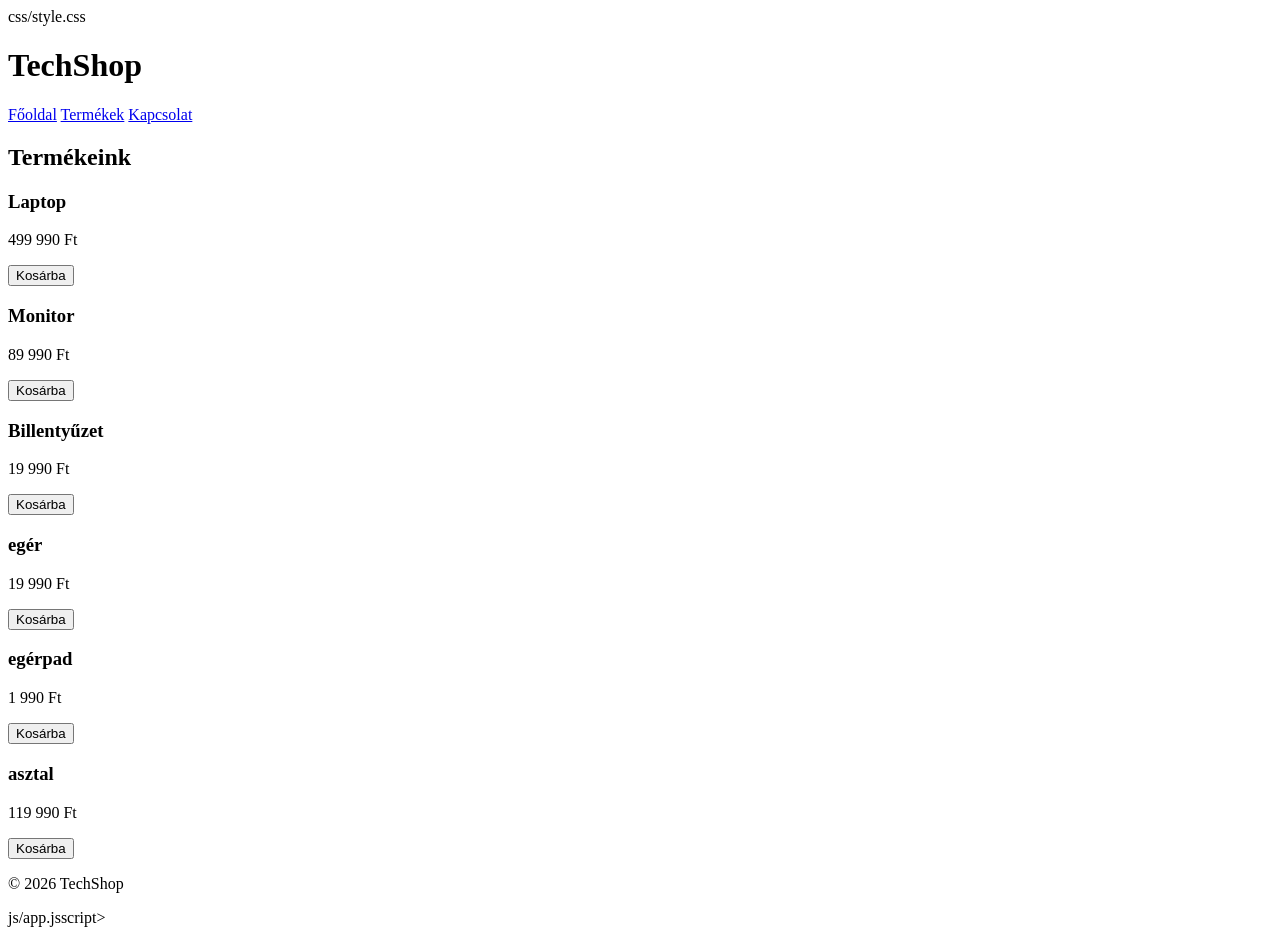
==== products.html @ ef56d1e2 "Első három termék" ====
<!DOCTYPE html>
<html lang="hu">
<head>
    <meta charset="UTF-8">
    <meta name="viewport" content="width=device-width, initial-scale=1.0">
    <title>Termékek - TechShop</title>
    css/style.css
</head>
<body>

    <header>
        <h1>TechShop</h1>

        <nav>
            <a href="index.html">Főoldal</a>
            <a href="products.html">Termékek</a>
            <a href="contact.html">Kapcsolat</a>
        </nav>
    </header>

    <main>

        <h2>Termékeink</h2>

        <div class="products">

            <div class="card">
                <h3>Laptop</h3>
                <p>499 990 Ft</p>
                <button>Kosárba</button>
            </div>

            <div class="card">
                <h3>Monitor</h3>
                <p>89 990 Ft</p>
                <button>Kosárba</button>
            </div>

            <div class="card">
                <h3>Billentyűzet</h3>
                <p>19 990 Ft</p>
                <button>Kosárba</button>
            </div>
            <div class="card"></div>
                <h3>egér</h3>
                <p>19 990 Ft</p>
                <button>Kosárba</button>
            </div>
            <div class="card"></div>
                <h3>egérpad</h3>
                <p>1 990 Ft</p>
                <button>Kosárba</button>
            </div>
            <div class="card"></div>
                <h3>asztal</h3>
                <p>119 990 Ft</p>
                <button>Kosárba</button>
            </div>

        </div>

    </main>

    <footer>
        <p>&copy; 2026 TechShop</p>
    </footer>

    js/app.jsscript>

</body>
</html>
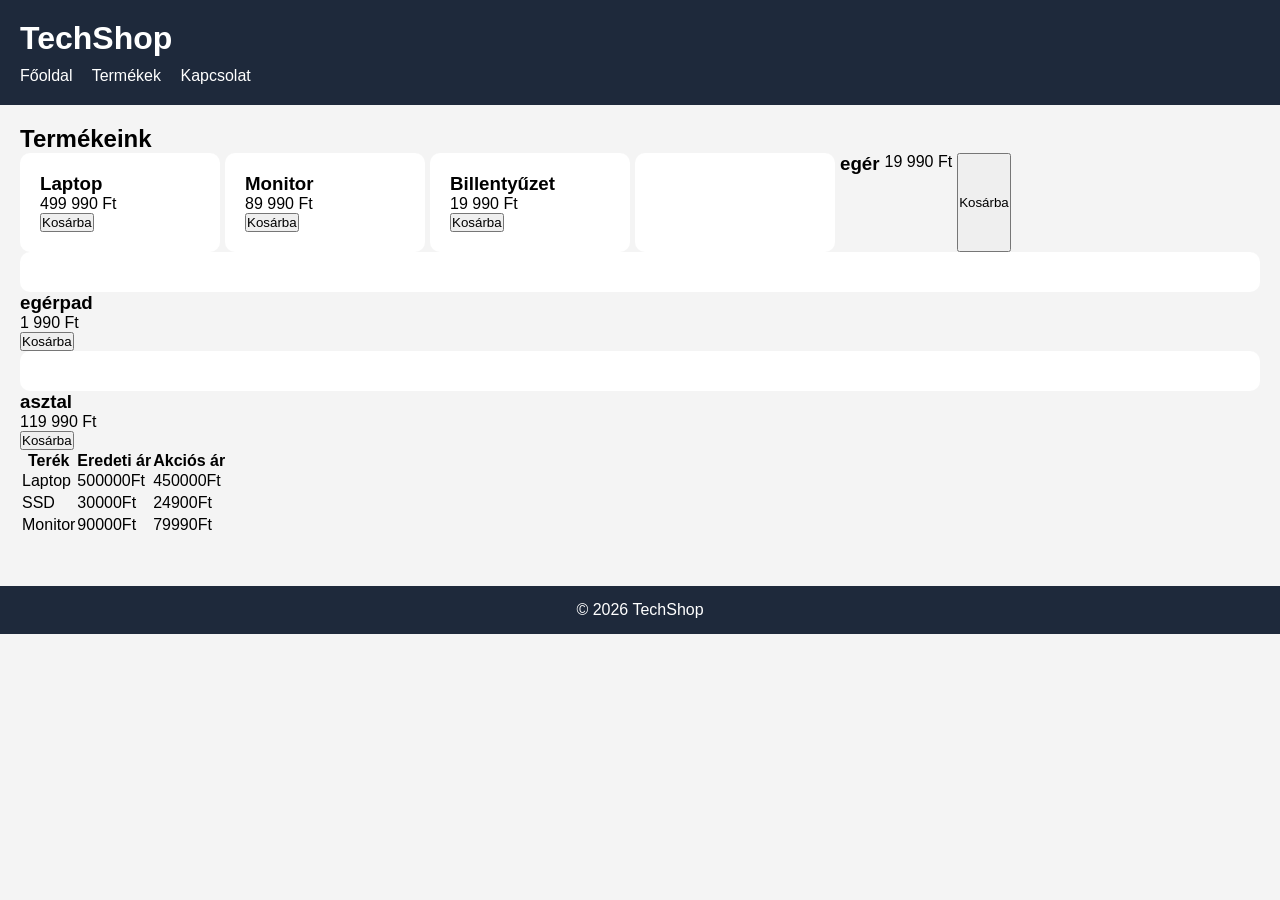
==== commit 7e11572b: "Akciók modul létrehozása" ====
--- a/products.html
+++ b/products.html
@@ -4,7 +4,7 @@
     <meta charset="UTF-8">
     <meta name="viewport" content="width=device-width, initial-scale=1.0">
     <title>Termékek - TechShop</title>
-    css/style.css
+    <link rel="stylesheet" href="style.css">
 </head>
 <body>
 
@@ -57,6 +57,31 @@
                 <button>Kosárba</button>
             </div>
 
+            <section id="akciok">
+                <table>
+                    <tr>
+                        <th>Terék</th>
+                        <th>Eredeti ár</th>
+                        <th >Akciós ár</th>
+                    </tr>
+                    <tr>
+                        <td>Laptop</td>
+                        <td>500000Ft</td>
+                        <td id="akcios">450000Ft</td>
+                    </tr>
+                    <tr></tr>
+                        <td>SSD</td>
+                        <td>30000Ft</td>
+                        <td id="akcios">24900Ft</td>
+                    </tr>
+                    <tr></tr>
+                        <td>Monitor</td>
+                        <td>90000Ft</td>
+                        <td id="akcios">79990Ft</td>
+                    </tr>
+                    
+                </table>
+            </section>
         </div>
 
     </main>
@@ -65,7 +90,7 @@
         <p>&copy; 2026 TechShop</p>
     </footer>
 
-    js/app.jsscript>
+    <script src="app.js"></script>
 
 </body>
 </html>
--- a/style.css
+++ b/style.css
@@ -0,0 +1,60 @@
+*{
+    margin:0;
+    padding:0;
+    box-sizing:border-box;
+    
+}
+
+body{
+    font-family:Arial,sans-serif;
+    background:#f4f4f4;
+}
+
+header{
+    background:#1e293b;
+    color:white;
+    padding:20px;
+}
+
+nav{
+    margin-top:10px;
+}
+
+nav a{
+    color:white;
+    text-decoration:none;
+    margin-right:15px;
+}
+
+main{
+    padding:20px;
+}
+
+.products{
+    display:flex;
+    gap:20px;
+    display: flex;
+    gap: 5px;
+    
+    
+}
+
+.card{
+    background:white;
+    padding:20px;
+    border-radius:8px;
+    min-width:200px;
+    border-radius: 10px;
+    box-shadow: 5px, 5px, black;
+}
+.card:hover{
+    box-shadow: 5px,  0px, red;
+}
+
+footer{
+    margin-top:30px;
+    padding:15px;
+    text-align:center;
+    background:#1e293b;
+    color:white;
+}
